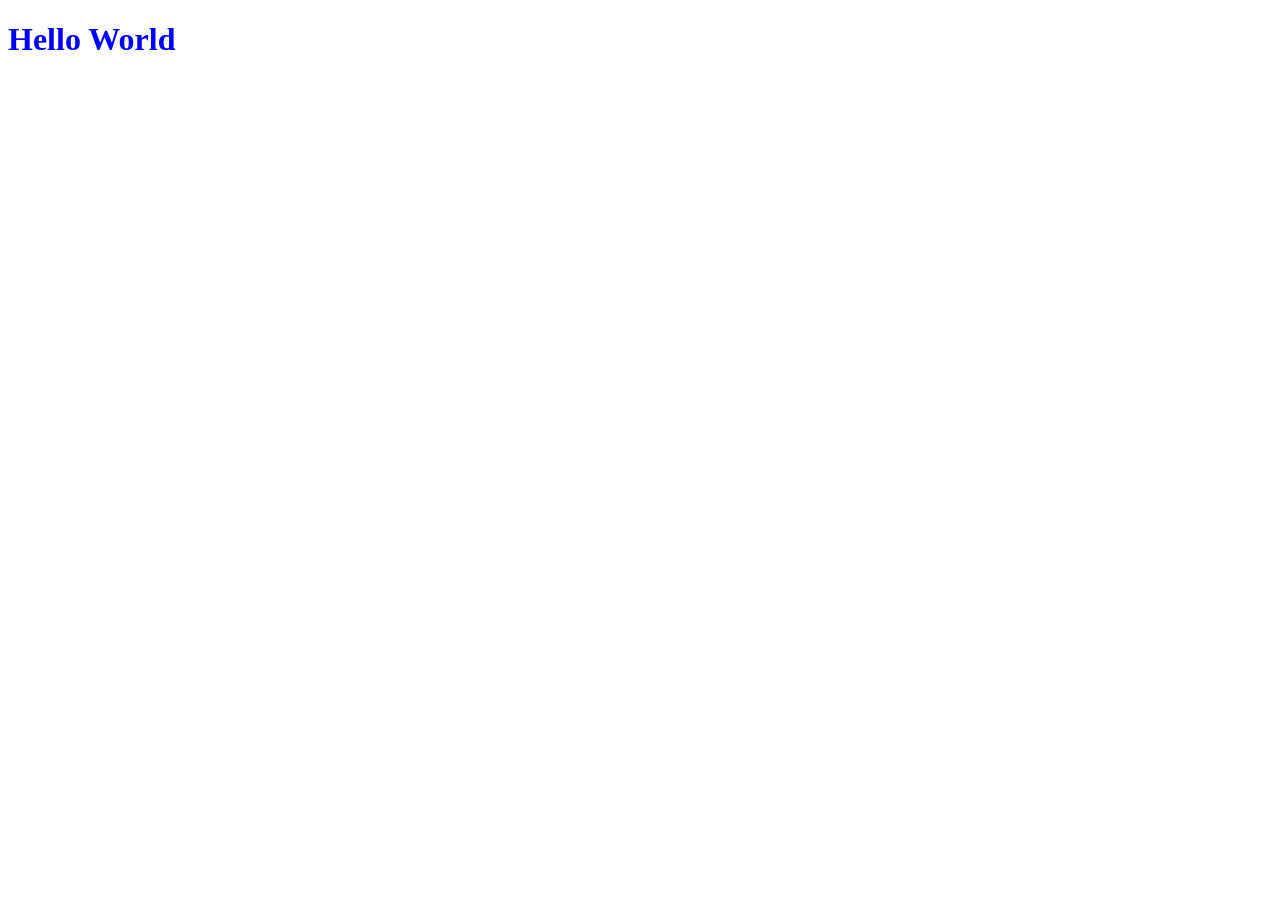
==== src/main/resources/static/index.html @ 6b164481 "created html,css and js files.also linked them together" ====
<!DOCTYPE html>
<html lang="en">
<head>
    <meta charset="UTF-8">
    <meta name="viewport" content="width=device-width, initial-scale=1.0">
    <title>Springboot-beginner</title>
    <link rel="stylesheet" href="styles.css">
</head>
<body>
    <h1>Hello World</h1>


    <script src="index.js"></script>
</body>
</html>
---- src/main/resources/static/styles.css ----
h1{
    color:blue;
}
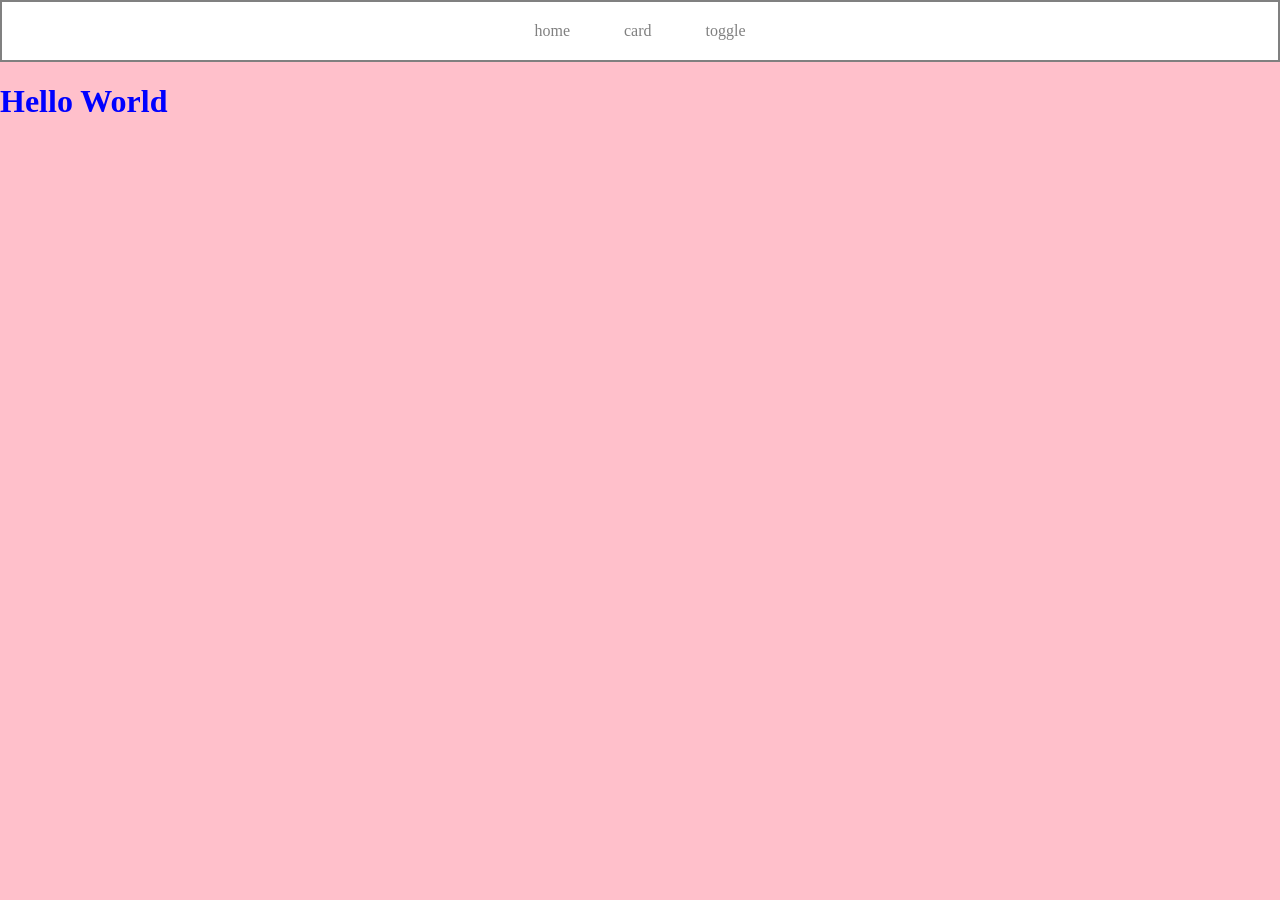
==== commit d5264754: "created navbar" ====
--- a/src/main/resources/static/index.html
+++ b/src/main/resources/static/index.html
@@ -7,6 +7,12 @@
     <link rel="stylesheet" href="styles.css">
 </head>
 <body>
+    <div class="navbar">
+        <a href="/">home</a>
+        <a href="/">card</a>
+        <a href="/">toggle</a>
+
+    </div>
     <h1>Hello World</h1>
 
 
--- a/src/main/resources/static/styles.css
+++ b/src/main/resources/static/styles.css
@@ -1,3 +1,23 @@
 h1{
     color:blue;
+}
+.navbar{
+    border-width: 2px;
+    border-color:gray;
+    border-style:solid;
+    padding: 20px;
+    text-align: center;
+    background-color: white;
+}
+.navbar a{
+    padding: 25px;
+    text-decoration: none;
+    color: gray;
+}
+.navbar a:hover{
+    color:black;
+}
+body{
+    margin:0px;
+    background-color: pink;
 }
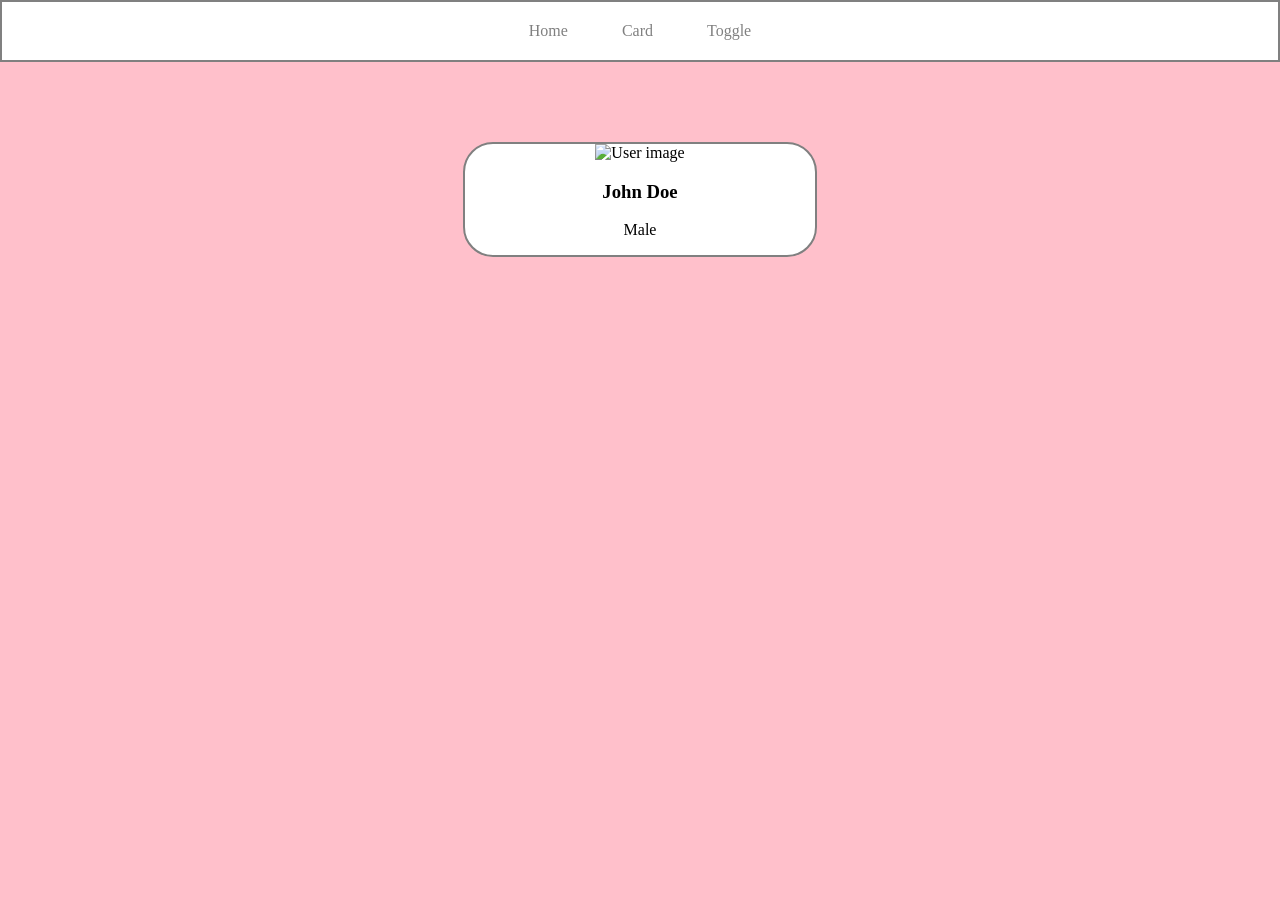
==== commit 3ec06f3f: "created static card" ====
--- a/src/main/resources/static/index.html
+++ b/src/main/resources/static/index.html
@@ -8,14 +8,16 @@
 </head>
 <body>
     <div class="navbar">
-        <a href="/">home</a>
-        <a href="/">card</a>
-        <a href="/">toggle</a>
-
+        <a href="/">Home</a>
+        <a href="/">Card</a>
+        <a href="/">Toggle</a>
     </div>
-    <h1>Hello World</h1>
-
-
+    <!-- <h1>Hello world!</h1> -->
+     <div class="card">
+        <img src="/images/john.png" alt="User image">
+        <h3>John Doe</h3>
+        <p>Male</p>
+     </div>
     <script src="index.js"></script>
 </body>
 </html>
--- a/src/main/resources/static/styles.css
+++ b/src/main/resources/static/styles.css
@@ -20,4 +20,20 @@
 body{
     margin:0px;
     background-color: pink;
+}
+.card{
+    border:2px solid #808080;
+    width:350px;
+    text-align:center;
+    margin-top: 80px;
+    margin-left: auto;
+    margin-right: auto;
+    background-color: white;
+    border-radius: 30px;
+    overflow: hidden;
+
+}
+.card img{
+    width:100%;
+
 }
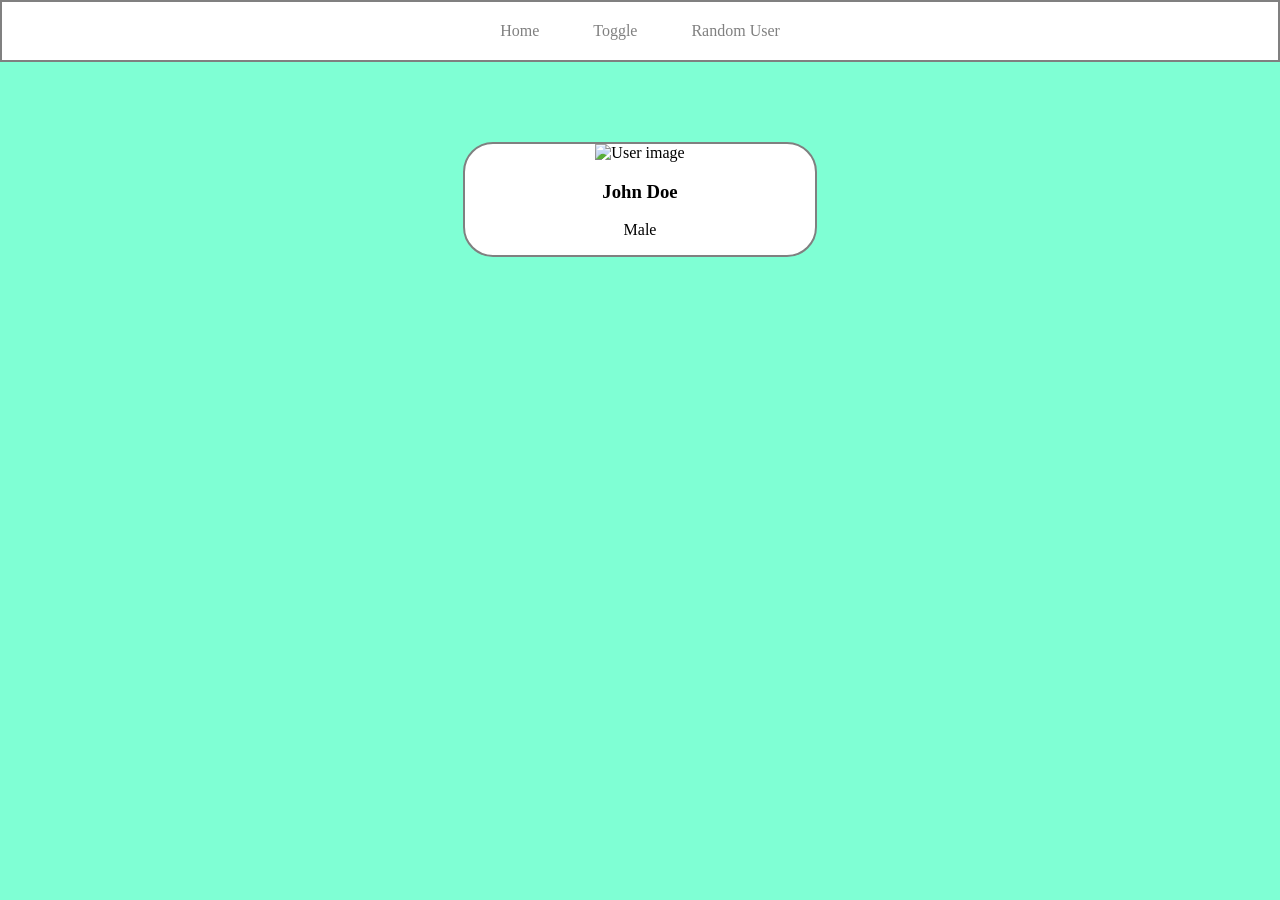
==== commit c16b452f: "created toggle card with functionality" ====
--- a/src/main/resources/static/index.html
+++ b/src/main/resources/static/index.html
@@ -3,14 +3,14 @@
 <head>
     <meta charset="UTF-8">
     <meta name="viewport" content="width=device-width, initial-scale=1.0">
-    <title>Springboot-beginner</title>
+    <title>Document</title>
     <link rel="stylesheet" href="styles.css">
 </head>
 <body>
     <div class="navbar">
         <a href="/">Home</a>
-        <a href="/">Card</a>
-        <a href="/">Toggle</a>
+        <a href="/pages/toggle.html">Toggle</a>
+        <a href="/">Random User</a>
     </div>
     <!-- <h1>Hello world!</h1> -->
      <div class="card">
--- a/src/main/resources/static/styles.css
+++ b/src/main/resources/static/styles.css
@@ -1,39 +1,50 @@
-h1{
-    color:blue;
+h1 {
+    color: blue;
 }
-.navbar{
+
+.navbar {
     border-width: 2px;
-    border-color:gray;
-    border-style:solid;
+    border-color: gray;
+    border-style: solid;
     padding: 20px;
     text-align: center;
     background-color: white;
 }
+
 .navbar a{
     padding: 25px;
     text-decoration: none;
-    color: gray;
+    color: grey;
 }
-.navbar a:hover{
-    color:black;
+
+.navbar a:hover {
+    color: black;
 }
-body{
-    margin:0px;
-    background-color: pink;
+
+body {
+    margin: 0px;
+    background-color: aquamarine;
 }
-.card{
-    border:2px solid #808080;
-    width:350px;
-    text-align:center;
+
+.card {
+    border: 2px solid grey;
+    width: 350px;
+    text-align: center;
     margin-top: 80px;
     margin-left: auto;
     margin-right: auto;
     background-color: white;
     border-radius: 30px;
     overflow: hidden;
+}
 
+.card img {
+    width: 100%;
 }
-.card img{
-    width:100%;
 
+.card button {
+    width: 70%;
+    padding: 8px;
+    margin-bottom: 20px;
+    cursor: pointer;
 }
